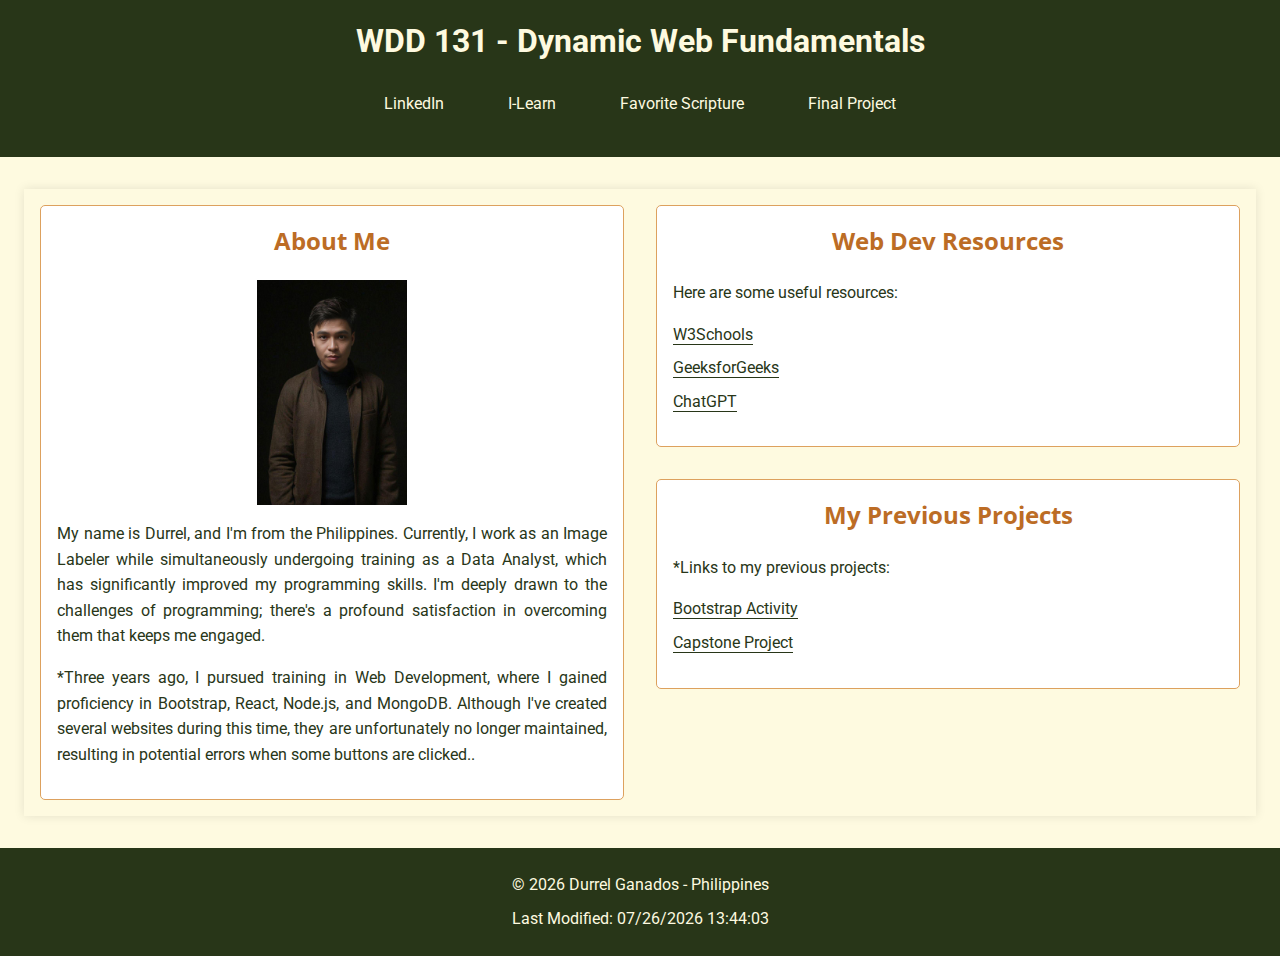
==== index.html @ 08dacdff "modifying second paragraph" ====
<!DOCTYPE html>
<html lang="en">
<head>
    <meta charset="UTF-8">
    <meta name="viewport" content="width=device-width, initial-scale=1.0">
    <title>WDD 131 - Dynamic Web Fundamentals - Durrel Ganados</title>
    <meta name="description" content="WDD 131 - Dynamic Web Fundamentals - Durrel Ganados. This page covers the basics of dynamic web development including HTML, CSS, and JavaScript.">
    <meta name="author" content="Durrel Ganados">
    <!-- Link to external CSS -->
    <link rel="stylesheet" href="styles/base.css">
    <!-- Google Fonts -->
    <link rel="stylesheet" href="https://fonts.googleapis.com/css2?family=Roboto:wght@400;700&family=Open+Sans:wght@400;700&display=swap">
</head>
<body>
    <header>
        <h1 >WDD 131 - Dynamic Web Fundamentals</h1>
        <nav>
            <ul>
                <li><a href="https://www.linkedin.com/in/durrelganados/" target="_blank">LinkedIn</a></li>
                <li><a href="https://byui.instructure.com/" target="_blank" target="_blank">I-Learn</a></li>
                <li><a href="https://www.churchofjesuschrist.org/study/scriptures/bofm/mosiah/2?lang=eng&id=p41#p41" target="_blank">Favorite Scripture</a></li>
                <li><a href="#" target="_blank">Final Project</a></li>
            </ul>
        </nav>
    </header>

    <main>
        <section class="card first-section">
            <h2>About Me</h2>         
            <div class="content-wrapper">
                <img src="images/mypic.jpg" alt="Image for section 1">
                <div class="text-content">
                    <p>My name is Durrel, and I'm from the Philippines. Currently, I work as an Image Labeler while simultaneously undergoing training as a Data Analyst, which has significantly improved my programming skills. I'm deeply drawn to the challenges of programming; there's a profound satisfaction in overcoming them that keeps me engaged.</p>
                    <p>*Three years ago, I pursued training in Web Development, where I gained proficiency in Bootstrap, React, Node.js, and MongoDB. Although I've created several websites during this time, they are unfortunately no longer maintained, resulting in potential errors when some buttons are clicked..</p>
                </div>
            </div>
        </section>
        <div class="section-container">
            <section class="card second-section">
                <h2>Web Dev Resources</h2>           
                <p>Here are some useful resources:</p>
                <ul>
                    <li><a href="https://www.w3schools.com/" target="_blank">W3Schools</a></li>
                    <li><a href="https://www.geeksforgeeks.org/" target="_blank">GeeksforGeeks</a></li>
                    <li><a href="https://chatgpt.com/" target="_blank">ChatGPT</a></li>
                </ul>
            </section>
            <section class="card third-section">
                <h2>My Previous Projects</h2>
                <p>*Links to my previous projects:</p>
                <ul>
                    <li><a href="https://dmganados.github.io/bootstrap_activity/" target="_blank">Bootstrap Activity</a></li>
                    <li><a href="https://6ab3b376ac5f-shared.lowcodeunit.com/" target="_blank">Capstone Project</a></li>
                </ul>
            </section>
        </div>
    </main>
    <footer>
        <p>&copy; <span id="currentyear"></span> Durrel Ganados - Philippines</p>
        <p id="lastModified"></p>
    </footer>
    <script>
        // JavaScript to dynamically populate the current year
        document.getElementById('currentyear').textContent = new Date().getFullYear();
    
        // JavaScript to dynamically populate the last modified date
        document.getElementById('lastModified').textContent = 'Last Modified: ' + document.lastModified;
    </script>
</body>
</html>
---- styles/base.css ----
/* Base styles */
body {
    font-family: 'Roboto', sans-serif;
    margin: 0;
    padding: 0;
    background-color: #FEFAE0; /* Background color */
    color: #283618; /* Text color */
    line-height: 1.6;
}

/* Header styles */
header {
    background: #283618; /* Dark green */
    color: #FEFAE0; /* Light cream */
    padding: 1rem 0;
    text-align: center;
}

header h1 {
    margin: 0;
    font-size: 2rem;
}

nav ul {
    list-style: none;
    padding: 0;
    display: flex;
    justify-content: center;
    flex-wrap: wrap;
}

nav ul li {
    margin: 0.5rem 1rem;
}

nav ul li a {
    color: #FEFAE0; /* Light cream */
    text-decoration: none;
    padding: 0.5rem 1rem;
    transition: background 0.3s;
}

nav ul li a:hover {
    background: #606C38; /* Olive green */
    border-radius: 5px;
}

/* Main content styles */
main {
    max-width: 1200px;
    margin: 2rem auto;
    padding: 1rem;
    background: #FEFAE0; /* Light cream */
    box-shadow: 0 0 10px rgba(0,0,0,0.1);
    display: grid;
    grid-template-columns: 1fr 1fr;
    gap: 2rem;
}

.section-container {
    display: flex;
    flex-direction: column;
    gap: 2rem; /* Add space between second-section and third-section */
}

/* Card styles */
.card {
    padding: 1rem;
    border: 1px solid #DDA15E; /* Yellow */
    border-radius: 5px;
    background: #FFFFFF; /* White */
    width: 100%;
    box-sizing: border-box;
}

.card h2 {
    font-family: 'Open Sans', sans-serif;
    font-size: 1.5rem;
    margin-top: 0;
    color: #BC6C25; /* Brown */
    text-align: center;
}

.card img {
    max-width: 100%;
    height: auto;
    display: block;
    margin: 1rem 0;
}

.card ul {
    list-style: none;
    padding: 0;
}

.card ul li {
    margin: 0.5rem 0;
}

.card ul li a {
    text-decoration: none;
    color: #283618; /* Dark green */
    border-bottom: 1px solid #283618; /* Dark green */
    transition: color 0.3s, border-bottom-color 0.3s;
}

.card ul li a:hover {
    color: #BC6C25; /* Brown */
    border-bottom-color: #BC6C25; /* Brown */
}

/* Styles for the first section */
.card.first-section {
    text-align: justify;
}

.card.first-section img {
    width: 150px; /* Adjust the size as needed */
    margin: 1rem auto;
}

.card.first-section a {
    display: block;
    margin: 0.5rem 0;
    color: #283618; /* Dark green */
    text-decoration: none;
    transition: color 0.3s;
}

.card.first-section a:hover {
    color: #BC6C25; /* Brown */
}

/* Footer styles */
footer {
    background: #283618; /* Dark green */
    color: #FEFAE0; /* Light cream */
    text-align: center;
    padding: 1rem 0;
}

footer p {
    margin: 0.5rem 0;
}

/* Media Queries */
@media (max-width: 768px) {
    nav ul {
        flex-direction: column;
    }

    main {
        grid-template-columns: 1fr;
    }

    .card {
        width: 100%;
    }
}

@media (max-width: 480px) {
    header h1 {
        font-size: 1.5rem;
    }

    nav ul li {
        margin: 0.5rem 0;
    }

    nav ul li a {
        padding: 0.5rem;
    }

    .card {
        padding: 0.5rem;
    }

    .card.first-section img {
        width: 100px; /* Adjust size for smaller screens */
    }
}
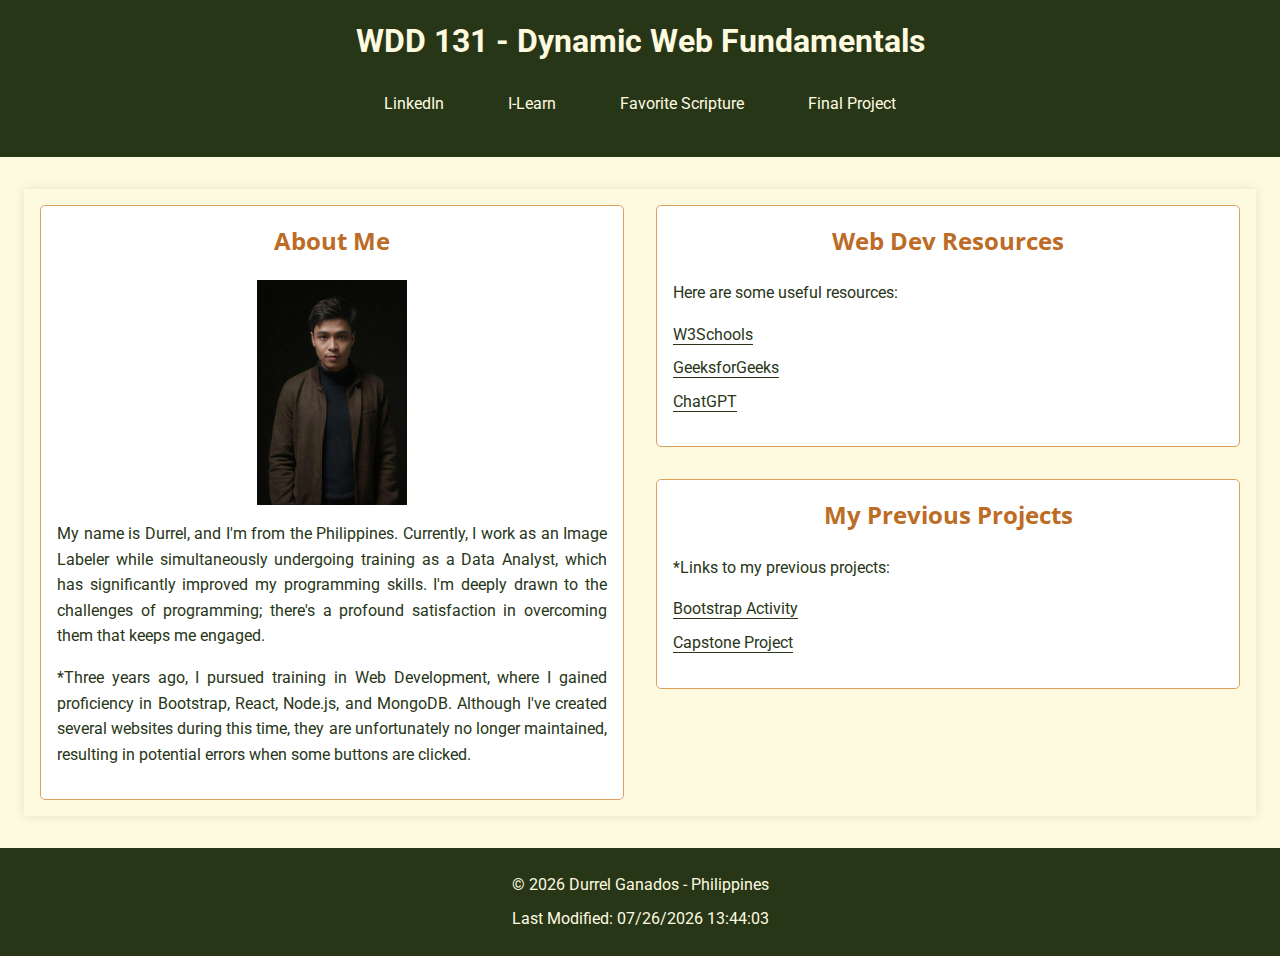
==== commit d17bdb5f: "push changes on paragraphs" ====
--- a/index.html
+++ b/index.html
@@ -31,7 +31,7 @@
                 <img src="images/mypic.jpg" alt="Image for section 1">
                 <div class="text-content">
                     <p>My name is Durrel, and I'm from the Philippines. Currently, I work as an Image Labeler while simultaneously undergoing training as a Data Analyst, which has significantly improved my programming skills. I'm deeply drawn to the challenges of programming; there's a profound satisfaction in overcoming them that keeps me engaged.</p>
-                    <p>*Three years ago, I pursued training in Web Development, where I gained proficiency in Bootstrap, React, Node.js, and MongoDB. Although I've created several websites during this time, they are unfortunately no longer maintained, resulting in potential errors when some buttons are clicked..</p>
+                    <p>*Three years ago, I pursued training in Web Development, where I gained proficiency in Bootstrap, React, Node.js, and MongoDB. Although I've created several websites during this time, they are unfortunately no longer maintained, resulting in potential errors when some buttons are clicked.</p>
                 </div>
             </div>
         </section>
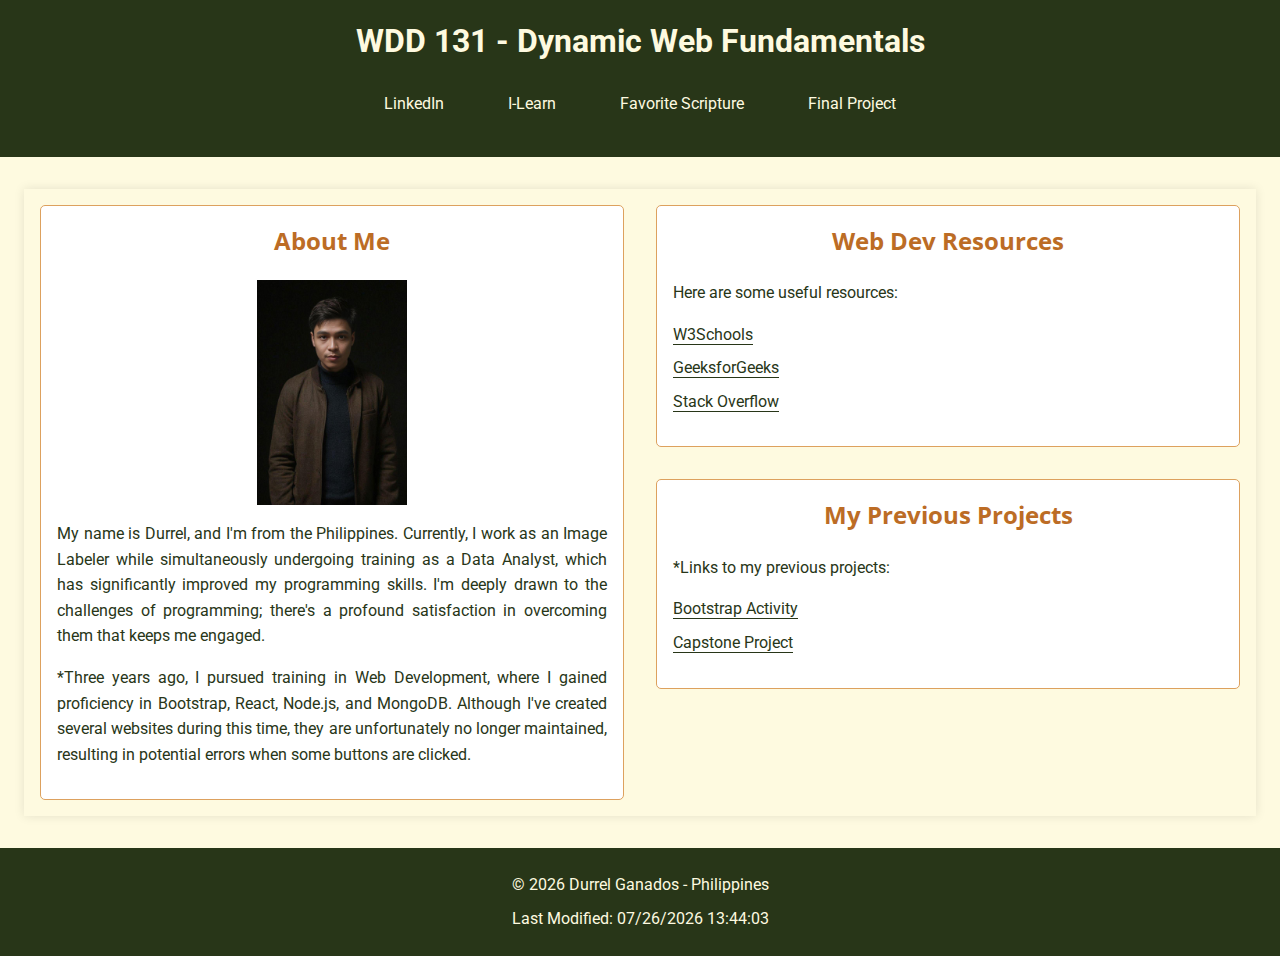
==== commit 2bdb9601: "changed a link" ====
--- a/index.html
+++ b/index.html
@@ -42,7 +42,7 @@
                 <ul>
                     <li><a href="https://www.w3schools.com/" target="_blank">W3Schools</a></li>
                     <li><a href="https://www.geeksforgeeks.org/" target="_blank">GeeksforGeeks</a></li>
-                    <li><a href="https://chatgpt.com/" target="_blank">ChatGPT</a></li>
+                    <li><a href="https://stackoverflow.com/" target="_blank">Stack Overflow</a></li>
                 </ul>
             </section>
             <section class="card third-section">
--- a/styles/base.css
+++ b/styles/base.css
@@ -115,7 +115,7 @@
 }
 
 .card.first-section img {
-    width: 150px; /* Adjust the size as needed */
+    width: 150px; 
     margin: 1rem auto;
 }
 
@@ -176,6 +176,6 @@
     }
 
     .card.first-section img {
-        width: 100px; /* Adjust size for smaller screens */
+        width: 100px; 
     }
 }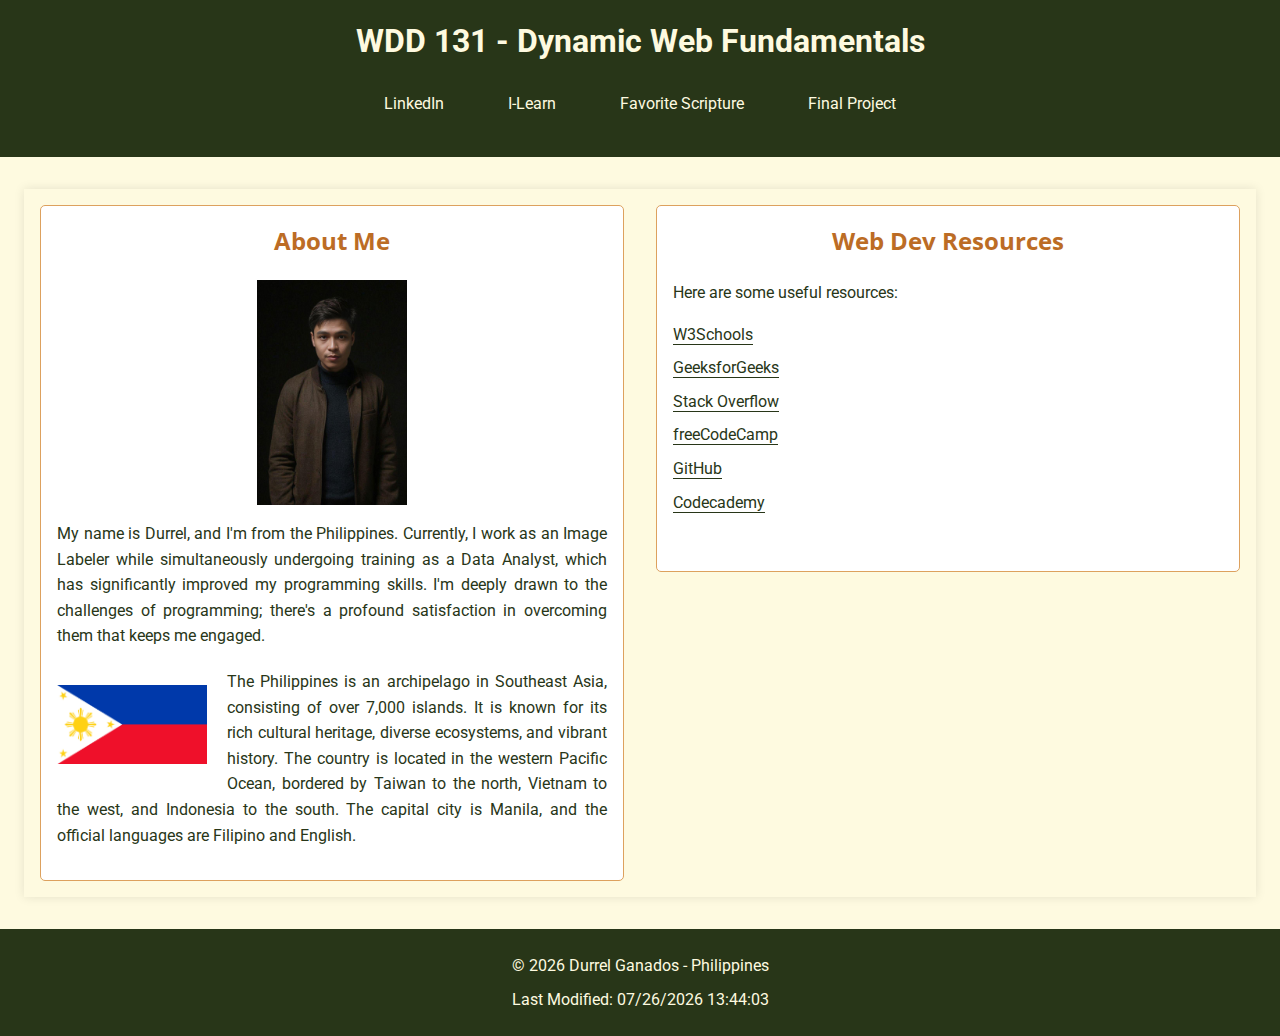
==== commit f6c86510: "revisions made" ====
--- a/index.html
+++ b/index.html
@@ -13,11 +13,11 @@
 </head>
 <body>
     <header>
-        <h1 >WDD 131 - Dynamic Web Fundamentals</h1>
+        <h1>WDD 131 - Dynamic Web Fundamentals</h1>
         <nav>
             <ul>
                 <li><a href="https://www.linkedin.com/in/durrelganados/" target="_blank">LinkedIn</a></li>
-                <li><a href="https://byui.instructure.com/" target="_blank" target="_blank">I-Learn</a></li>
+                <li><a href="https://byui.instructure.com/" target="_blank">I-Learn</a></li>
                 <li><a href="https://www.churchofjesuschrist.org/study/scriptures/bofm/mosiah/2?lang=eng&id=p41#p41" target="_blank">Favorite Scripture</a></li>
                 <li><a href="#" target="_blank">Final Project</a></li>
             </ul>
@@ -30,8 +30,8 @@
             <div class="content-wrapper">
                 <img src="images/mypic.jpg" alt="Image for section 1">
                 <div class="text-content">
-                    <p>My name is Durrel, and I'm from the Philippines. Currently, I work as an Image Labeler while simultaneously undergoing training as a Data Analyst, which has significantly improved my programming skills. I'm deeply drawn to the challenges of programming; there's a profound satisfaction in overcoming them that keeps me engaged.</p>
-                    <p>*Three years ago, I pursued training in Web Development, where I gained proficiency in Bootstrap, React, Node.js, and MongoDB. Although I've created several websites during this time, they are unfortunately no longer maintained, resulting in potential errors when some buttons are clicked.</p>
+                    <p style="margin-bottom: 20px;">My name is Durrel, and I'm from the Philippines. Currently, I work as an Image Labeler while simultaneously undergoing training as a Data Analyst, which has significantly improved my programming skills. I'm deeply drawn to the challenges of programming; there's a profound satisfaction in overcoming them that keeps me engaged.</p>
+                    <p><img src="images/philippine-flag.jpg" alt="Philippine Flag" style="width: 150px; float: left; margin-right: 20px;">The Philippines is an archipelago in Southeast Asia, consisting of over 7,000 islands. It is known for its rich cultural heritage, diverse ecosystems, and vibrant history. The country is located in the western Pacific Ocean, bordered by Taiwan to the north, Vietnam to the west, and Indonesia to the south. The capital city is Manila, and the official languages are Filipino and English.</p>
                 </div>
             </div>
         </section>
@@ -39,18 +39,13 @@
             <section class="card second-section">
                 <h2>Web Dev Resources</h2>           
                 <p>Here are some useful resources:</p>
-                <ul>
+                <ul style="margin-bottom: 40px;">
                     <li><a href="https://www.w3schools.com/" target="_blank">W3Schools</a></li>
                     <li><a href="https://www.geeksforgeeks.org/" target="_blank">GeeksforGeeks</a></li>
                     <li><a href="https://stackoverflow.com/" target="_blank">Stack Overflow</a></li>
-                </ul>
-            </section>
-            <section class="card third-section">
-                <h2>My Previous Projects</h2>
-                <p>*Links to my previous projects:</p>
-                <ul>
-                    <li><a href="https://dmganados.github.io/bootstrap_activity/" target="_blank">Bootstrap Activity</a></li>
-                    <li><a href="https://6ab3b376ac5f-shared.lowcodeunit.com/" target="_blank">Capstone Project</a></li>
+                    <li><a href="https://www.freecodecamp.org/" target="_blank">freeCodeCamp</a></li>
+                    <li><a href="https://github.com/" target="_blank">GitHub</a></li>
+                    <li><a href="https://www.codecademy.com/" target="_blank">Codecademy</a></li>
                 </ul>
             </section>
         </div>
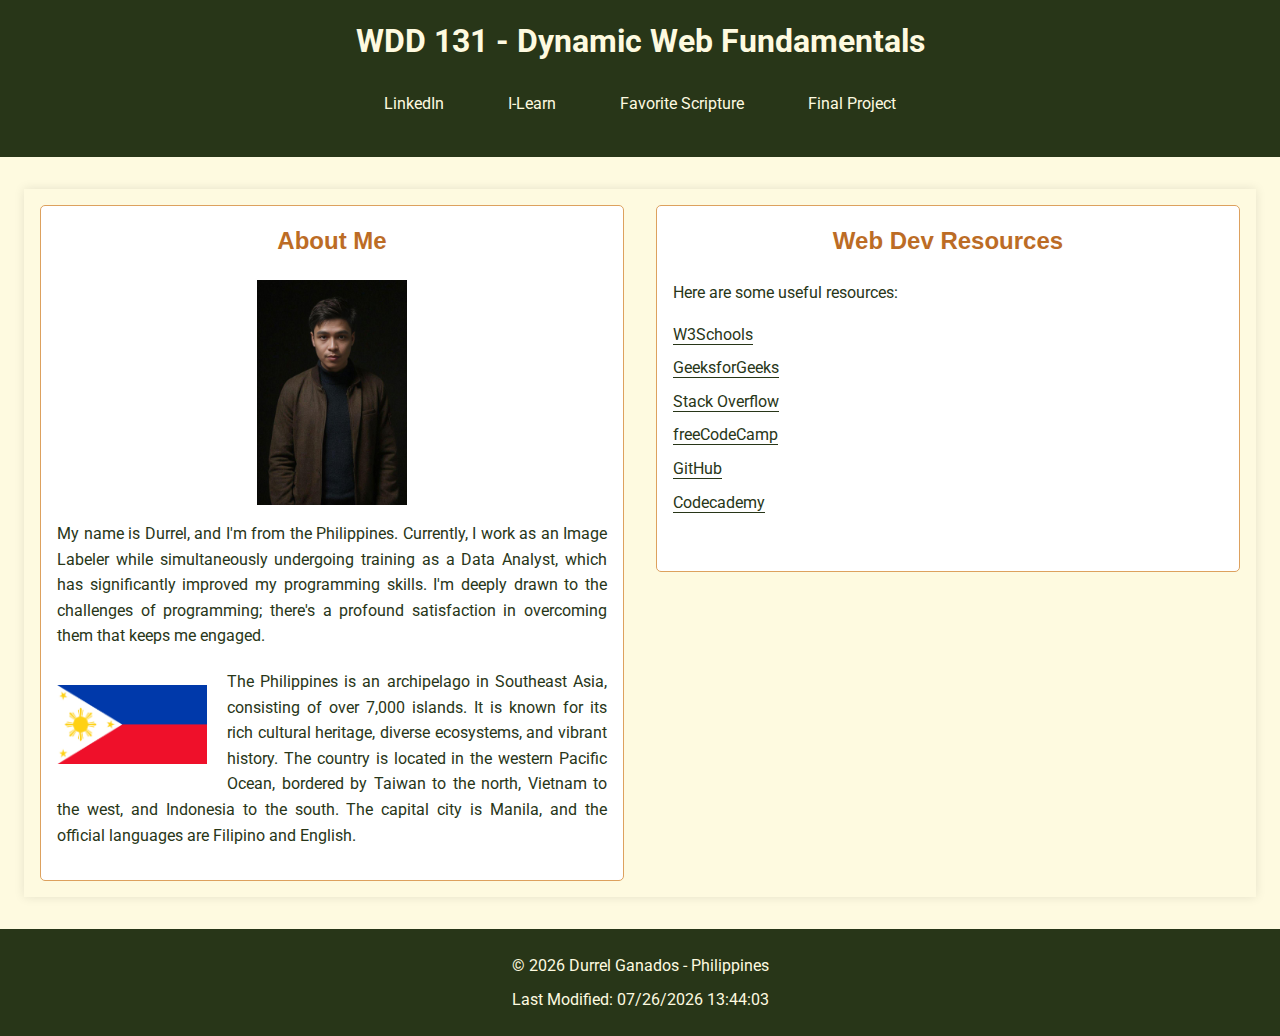
==== commit cc595e4f: "update font link" ====
--- a/index.html
+++ b/index.html
@@ -9,7 +9,9 @@
     <!-- Link to external CSS -->
     <link rel="stylesheet" href="styles/base.css">
     <!-- Google Fonts -->
-    <link rel="stylesheet" href="https://fonts.googleapis.com/css2?family=Roboto:wght@400;700&family=Open+Sans:wght@400;700&display=swap">
+    <link rel="preconnect" href="https://fonts.googleapis.com">
+    <link rel="preconnect" href="https://fonts.gstatic.com" crossorigin>
+    <link href="https://fonts.googleapis.com/css2?family=Roboto:ital,wght@0,100;0,300;0,400;0,500;0,700;0,900;1,100;1,300;1,400;1,500;1,700;1,900&display=swap" rel="stylesheet">
 </head>
 <body>
     <header>
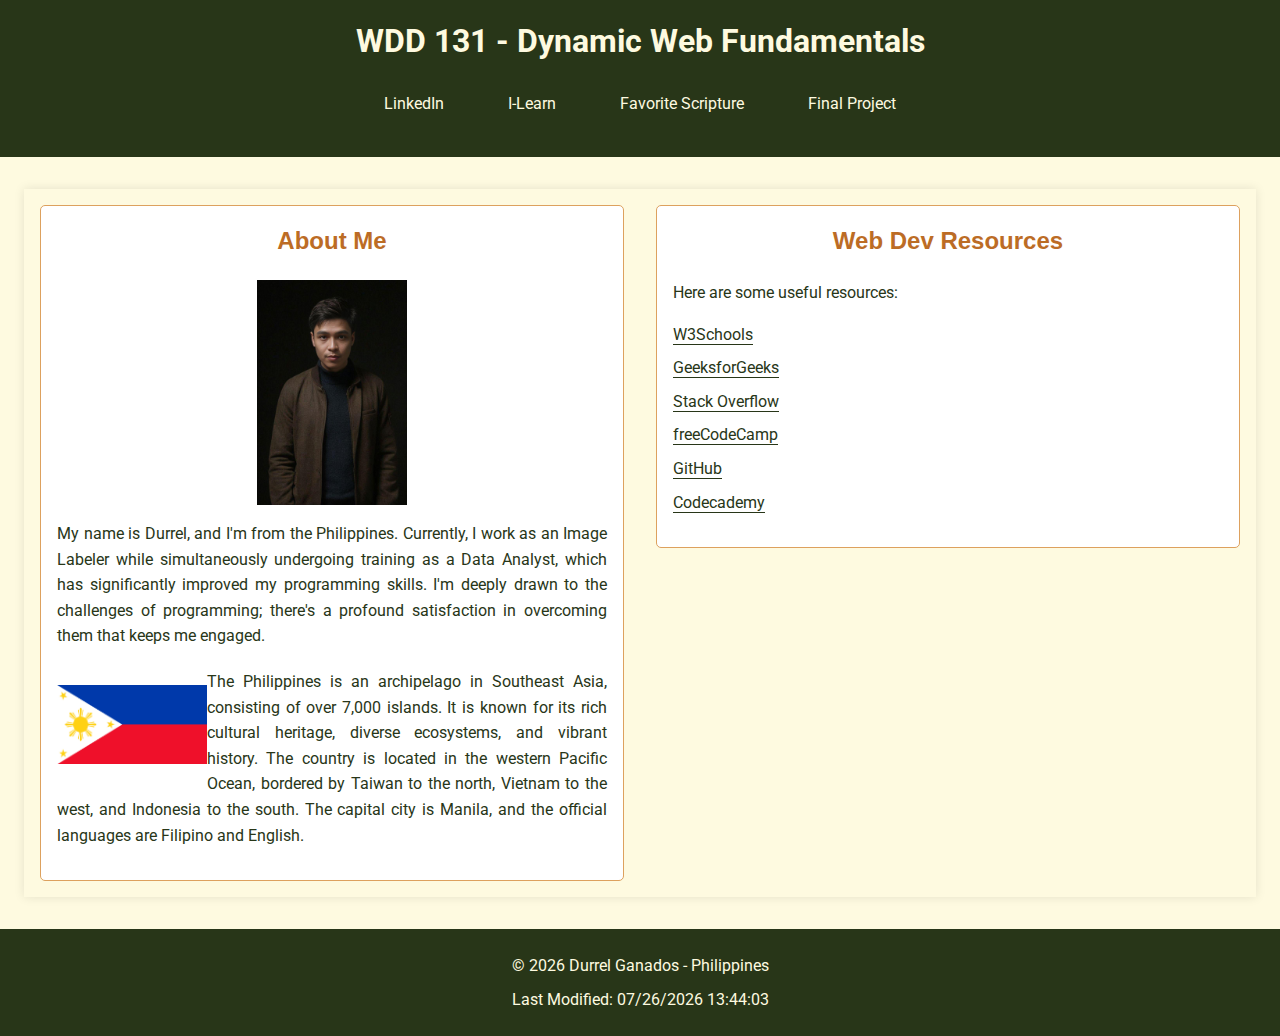
==== commit f800a272: "removed style tag" ====
--- a/index.html
+++ b/index.html
@@ -32,8 +32,8 @@
             <div class="content-wrapper">
                 <img src="images/mypic.jpg" alt="Image for section 1">
                 <div class="text-content">
-                    <p style="margin-bottom: 20px;">My name is Durrel, and I'm from the Philippines. Currently, I work as an Image Labeler while simultaneously undergoing training as a Data Analyst, which has significantly improved my programming skills. I'm deeply drawn to the challenges of programming; there's a profound satisfaction in overcoming them that keeps me engaged.</p>
-                    <p><img src="images/philippine-flag.jpg" alt="Philippine Flag" style="width: 150px; float: left; margin-right: 20px;">The Philippines is an archipelago in Southeast Asia, consisting of over 7,000 islands. It is known for its rich cultural heritage, diverse ecosystems, and vibrant history. The country is located in the western Pacific Ocean, bordered by Taiwan to the north, Vietnam to the west, and Indonesia to the south. The capital city is Manila, and the official languages are Filipino and English.</p>
+                    <p class="sec1_paragraph_1">My name is Durrel, and I'm from the Philippines. Currently, I work as an Image Labeler while simultaneously undergoing training as a Data Analyst, which has significantly improved my programming skills. I'm deeply drawn to the challenges of programming; there's a profound satisfaction in overcoming them that keeps me engaged.</p>
+                    <p><img src="images/philippine-flag.jpg" alt="Philippine Flag" class="flag">The Philippines is an archipelago in Southeast Asia, consisting of over 7,000 islands. It is known for its rich cultural heritage, diverse ecosystems, and vibrant history. The country is located in the western Pacific Ocean, bordered by Taiwan to the north, Vietnam to the west, and Indonesia to the south. The capital city is Manila, and the official languages are Filipino and English.</p>
                 </div>
             </div>
         </section>
@@ -41,7 +41,7 @@
             <section class="card second-section">
                 <h2>Web Dev Resources</h2>           
                 <p>Here are some useful resources:</p>
-                <ul style="margin-bottom: 40px;">
+                <ul>
                     <li><a href="https://www.w3schools.com/" target="_blank">W3Schools</a></li>
                     <li><a href="https://www.geeksforgeeks.org/" target="_blank">GeeksforGeeks</a></li>
                     <li><a href="https://stackoverflow.com/" target="_blank">Stack Overflow</a></li>
--- a/styles/base.css
+++ b/styles/base.css
@@ -131,6 +131,16 @@
     color: #BC6C25; /* Brown */
 }
 
+.sec1_paragraph_1 {
+    margin-bottom: 20px;
+}
+
+.flag {
+    width: 150px;
+    float: left;
+    margin-right: 20px;
+}
+
 /* Footer styles */
 footer {
     background: #283618; /* Dark green */
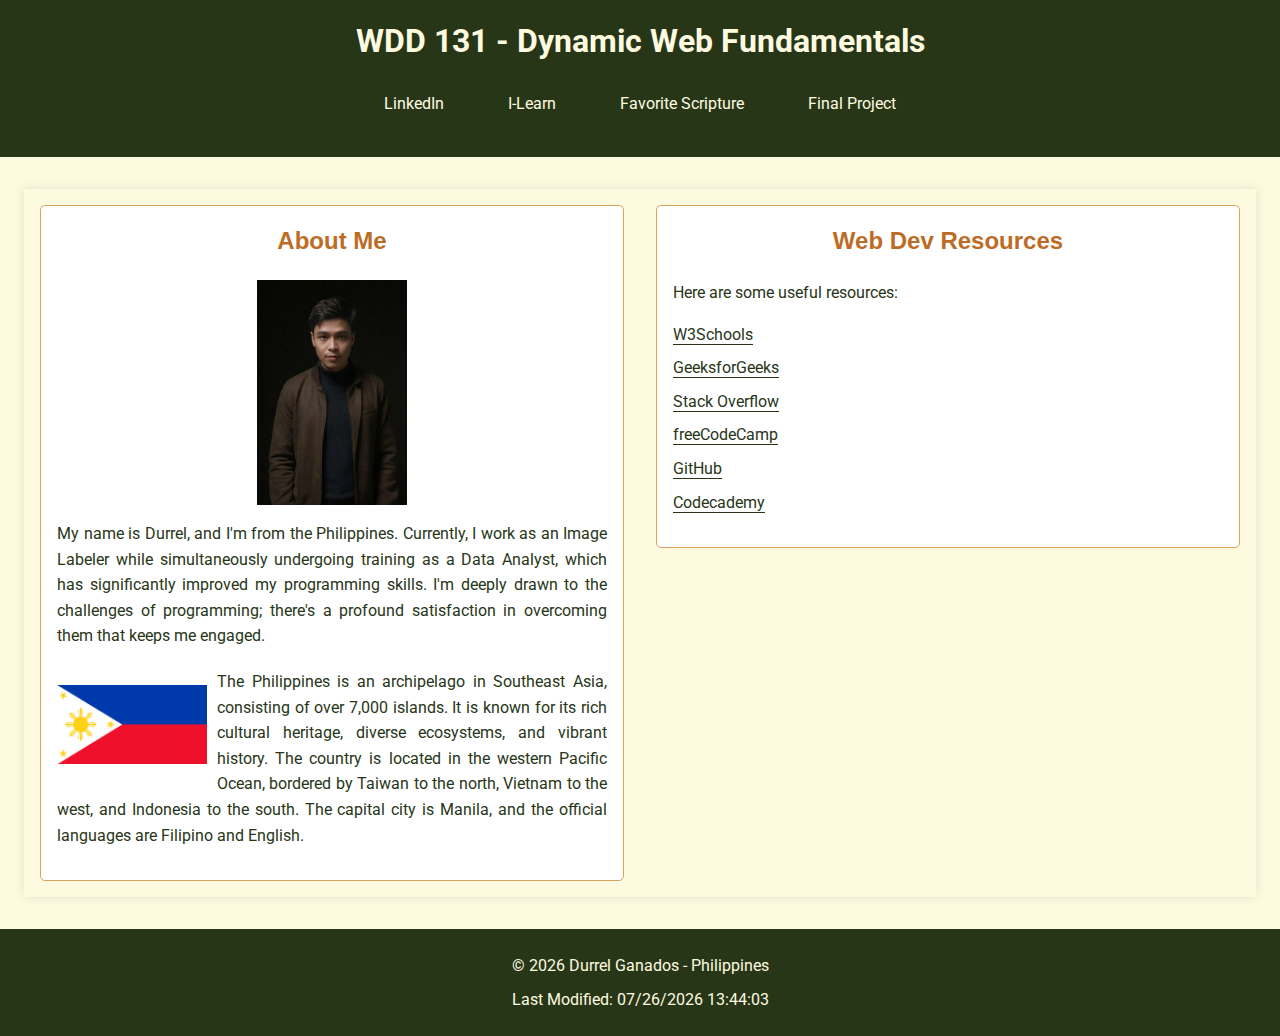
==== commit 6da56122: "change image quality" ====
--- a/index.html
+++ b/index.html
@@ -12,6 +12,8 @@
     <link rel="preconnect" href="https://fonts.googleapis.com">
     <link rel="preconnect" href="https://fonts.gstatic.com" crossorigin>
     <link href="https://fonts.googleapis.com/css2?family=Roboto:ital,wght@0,100;0,300;0,400;0,500;0,700;0,900;1,100;1,300;1,400;1,500;1,700;1,900&display=swap" rel="stylesheet">
+    <!-- Link to external JS -->
+    <script src="scripts/getdates.js" defer></script>
 </head>
 <body>
     <header>
@@ -30,10 +32,10 @@
         <section class="card first-section">
             <h2>About Me</h2>         
             <div class="content-wrapper">
-                <img src="images/mypic.jpg" alt="Image for section 1">
+                <img src="images/mypic.webp" alt="Image for section 1">
                 <div class="text-content">
                     <p class="sec1_paragraph_1">My name is Durrel, and I'm from the Philippines. Currently, I work as an Image Labeler while simultaneously undergoing training as a Data Analyst, which has significantly improved my programming skills. I'm deeply drawn to the challenges of programming; there's a profound satisfaction in overcoming them that keeps me engaged.</p>
-                    <p><img src="images/philippine-flag.jpg" alt="Philippine Flag" class="flag">The Philippines is an archipelago in Southeast Asia, consisting of over 7,000 islands. It is known for its rich cultural heritage, diverse ecosystems, and vibrant history. The country is located in the western Pacific Ocean, bordered by Taiwan to the north, Vietnam to the west, and Indonesia to the south. The capital city is Manila, and the official languages are Filipino and English.</p>
+                    <p><img src="images/philippine-flag.webp" alt="Philippine Flag" class="flag">The Philippines is an archipelago in Southeast Asia, consisting of over 7,000 islands. It is known for its rich cultural heritage, diverse ecosystems, and vibrant history. The country is located in the western Pacific Ocean, bordered by Taiwan to the north, Vietnam to the west, and Indonesia to the south. The capital city is Manila, and the official languages are Filipino and English.</p>
                 </div>
             </div>
         </section>
@@ -56,12 +58,5 @@
         <p>&copy; <span id="currentyear"></span> Durrel Ganados - Philippines</p>
         <p id="lastModified"></p>
     </footer>
-    <script>
-        // JavaScript to dynamically populate the current year
-        document.getElementById('currentyear').textContent = new Date().getFullYear();
-    
-        // JavaScript to dynamically populate the last modified date
-        document.getElementById('lastModified').textContent = 'Last Modified: ' + document.lastModified;
-    </script>
 </body>
 </html>--- a/styles/base.css
+++ b/styles/base.css
@@ -139,6 +139,7 @@
     width: 150px;
     float: left;
     margin-right: 20px;
+    padding-right: 10px;
 }
 
 /* Footer styles */
